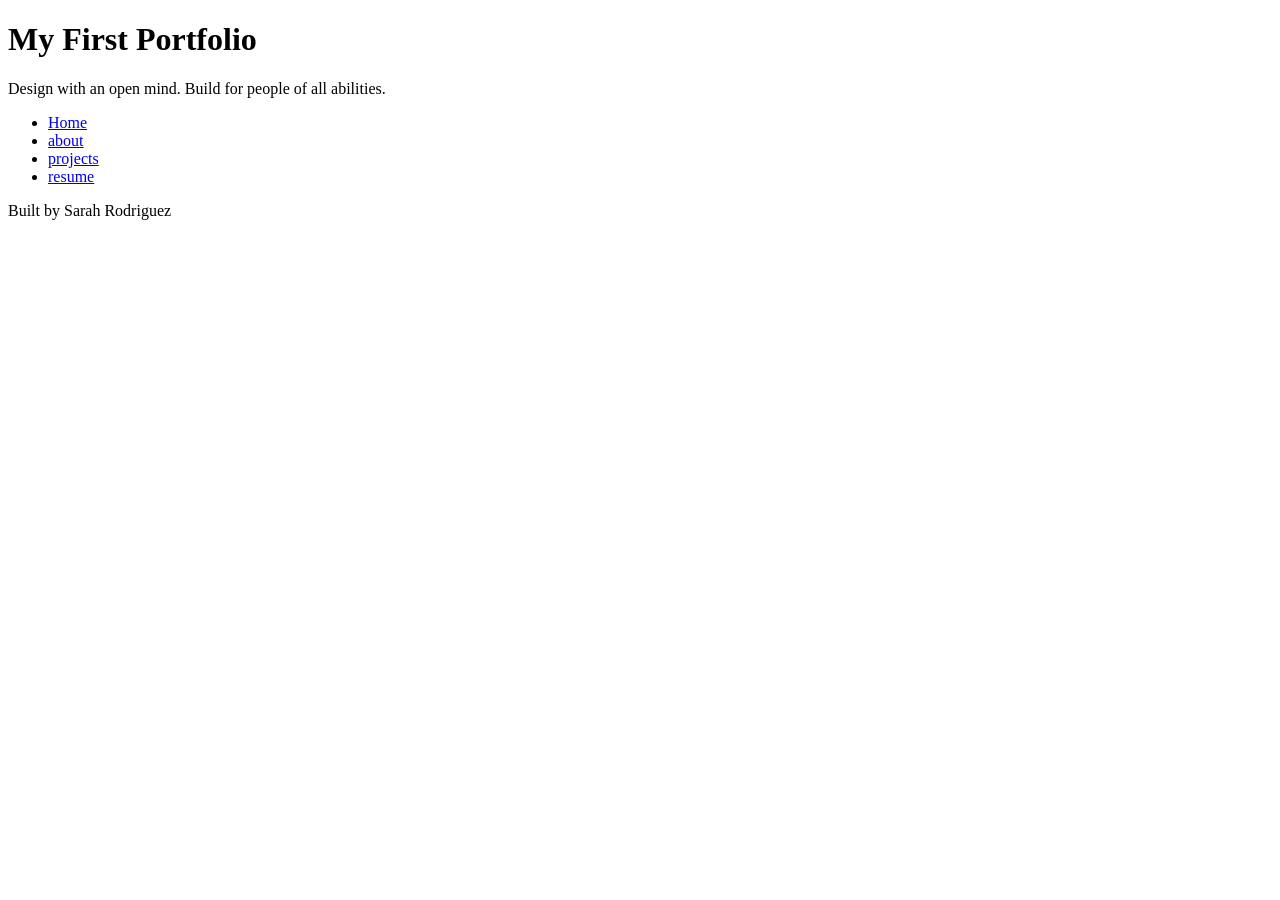
==== index.html @ bbf47412 "HTML basics all the content necessary for the code-along" ====
<!DOCTYPE html>
<html lang="en">
<head>
    <meta charset="UTF-8">
    <meta name="viewport" content="width=device-width, initial-scale=1.0">
    <title>My First Portfolio</title>
</head>
<body>
    <header>
        <h1>My First Portfolio</h1>
        <p>Design with an open mind. Build for people of all abilities.</p>
    </header>
    <nav>
        <ul>
            <li><a href="index.html">Home</a></li>
            <li><a href="about.html">about</a></li>
            <li><a href="myprojects.html">projects</a></li>
            <li><a href="resume.html">resume</a></li>
        </ul>
    </nav>
    <main>
        
    </main>
    <footer>
        <p>Built by Sarah Rodriguez</p>
    </footer>
</body>
</html>
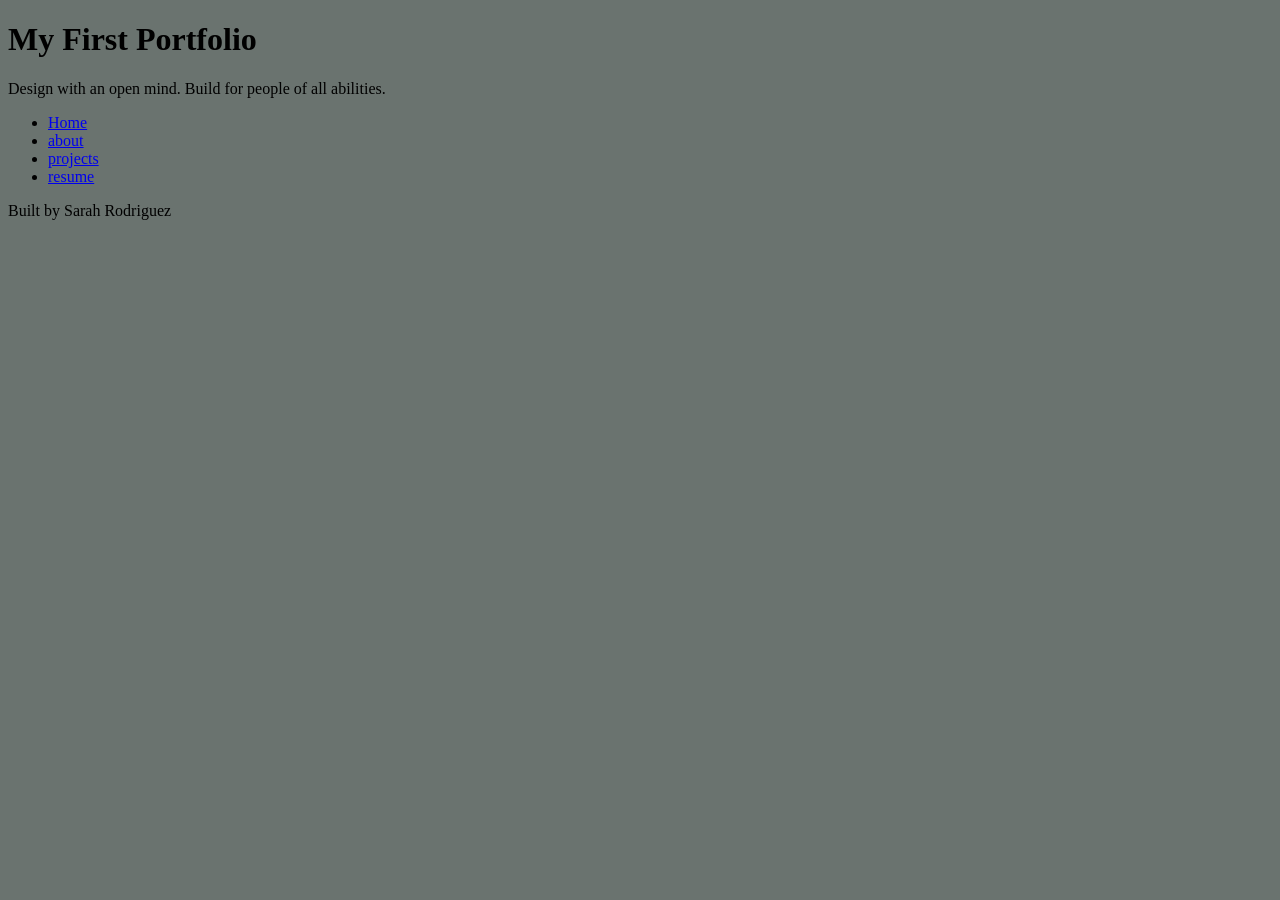
==== commit ceb7d879: "HTML and CSS Color palette selected" ====
--- a/index.html
+++ b/index.html
@@ -3,6 +3,7 @@
 <head>
     <meta charset="UTF-8">
     <meta name="viewport" content="width=device-width, initial-scale=1.0">
+    <link rel="stylesheet" href="style.css">
     <title>My First Portfolio</title>
 </head>
 <body>
--- a/style.css
+++ b/style.css
@@ -0,0 +1,13 @@
+/* CSS by Sarah Rodriguez */
+/* Color Palette
+deep sage green= #6A736F
+sage green = #A4A698
+stone gray = #D9DOC7
+blush = #D9AB9A
+salmon= #D98977
+*/
+
+/* GLOBAL (base) MOBILE FIRST */
+body {
+    background-color: #6A736F
+}
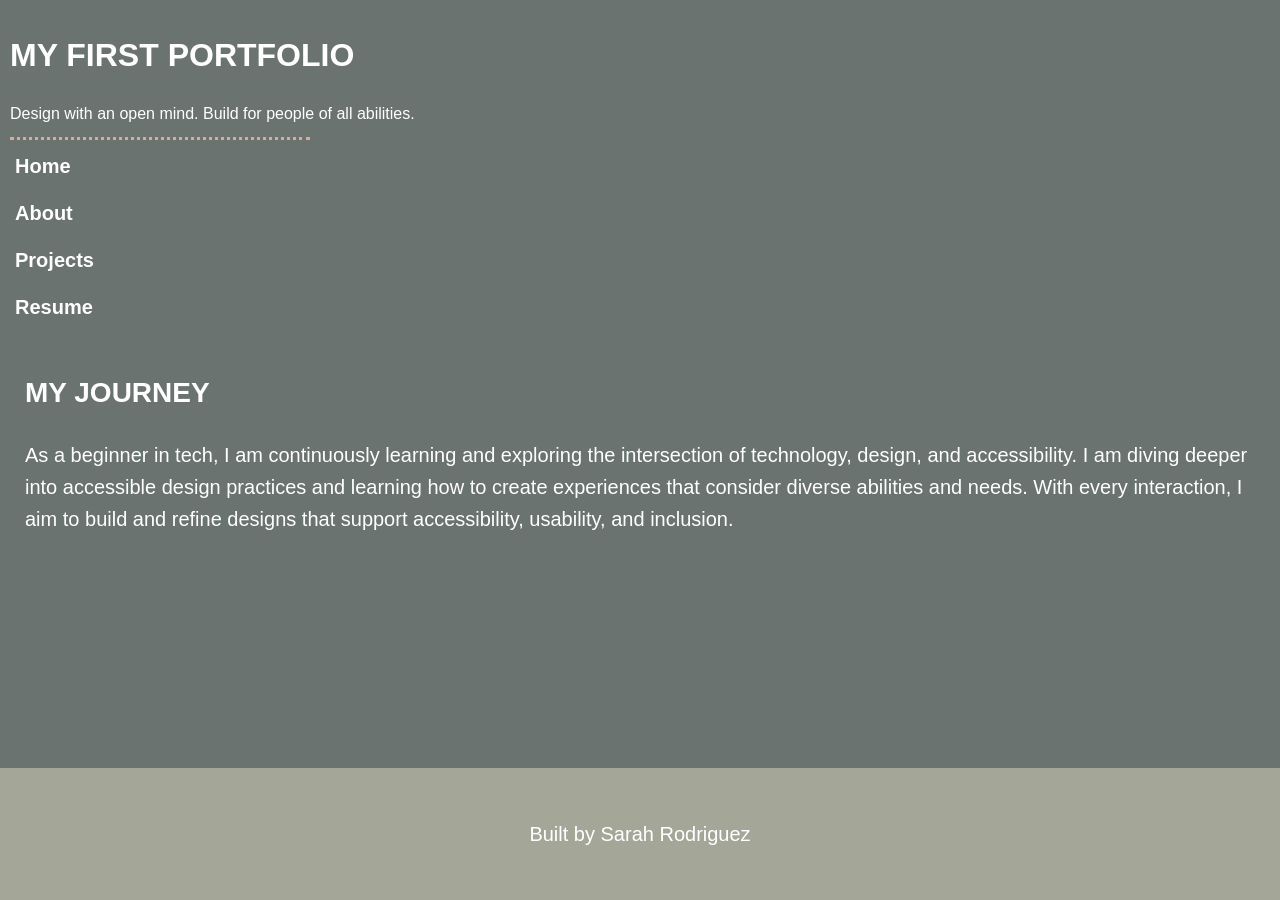
==== commit 99a07a08: "HTML iteration including CSS draft" ====
--- a/index.html
+++ b/index.html
@@ -9,18 +9,21 @@
 <body>
     <header>
         <h1>My First Portfolio</h1>
-        <p>Design with an open mind. Build for people of all abilities.</p>
+        <h2>Design with an open mind. Build for people of all abilities.</h2>
     </header>
     <nav>
         <ul>
             <li><a href="index.html">Home</a></li>
-            <li><a href="about.html">about</a></li>
-            <li><a href="myprojects.html">projects</a></li>
-            <li><a href="resume.html">resume</a></li>
+            <li><a href="about.html">About</a></li>
+            <li><a href="myprojects.html">Projects</a></li>
+            <li><a href="resume.html">Resume</a></li>
         </ul>
     </nav>
     <main>
-        
+      <section>
+        <h2>My Journey</h2>
+        <p>As a beginner in tech, I am continuously learning and exploring the intersection of technology, design, and accessibility. I am diving deeper into accessible design practices and learning how to create experiences that consider diverse abilities and needs. With every interaction, I aim to build and refine designs that support accessibility, usability, and inclusion.</p>
+      </section>
     </main>
     <footer>
         <p>Built by Sarah Rodriguez</p>
--- a/style.css
+++ b/style.css
@@ -8,6 +8,279 @@
 */
 
 /* GLOBAL (base) MOBILE FIRST */
+header {
+    background-color: #6A736F;
+    color: white;
+    padding: 10px;;
+    margin: 0;
+    text-align:left;
+}
+header::after {
+    content: "";
+    display: block;
+    width: 300px;
+    border-bottom: 3px dotted #D9AB9A;
+    margin-top: 10px;
+}
+nav {
+    background-color: white;
+}
+nav ul {
+    list-style-type: none;
+    justify-content: center;
+    gap: 20px;
+    margin: 0;
+    padding: 0;
+    display: flex;
+    background-color: #6A736F;
+    color: black;   
+}
+nav a {
+    text-decoration: none;
+    color: white;
+    font-weight: bold;
+    padding: 10px 15px;
+    border-radius: 10px;
+}
+nav a:hover {
+    background-color: #D9AB9A;
+    color:black;
+}
 body {
-    background-color: #6A736F
+    margin: 0;
+    padding: 0;
+    display: flex;
+    flex-direction: column;
+    min-height: 100vh;
+    font-family: Arial, sans-serif;
+    font-size: 20px;
+    line-height: 1.6;
+    background-color: #6A736F;
+    color: white;
+    font-weight: normal;
+}
+header h2 {
+    font-size: 16px;
+    margin: 0;
+    padding: 0px;
+    text-transform:none;
+    font-weight: normal;
+}
+main {
+    flex: 1;
+}
+h1 {
+    color: white;
+    text-transform: uppercase;
+    font-size: 30px;
+    padding: 5px;
+    margin: 0;
+    padding: 20px 0;
+}
+h2{
+    color: white;
+    justify-content: center;
+    text-transform: uppercase;
+    font-size: 20px;
+}
+.bio{ 
+    margin-top: 0; 
+    margin-bottom: 15px;
+    color: white;
+    line-height: 1.5; 
+    font-size: 20px;
+}
+.resume-grid {
+    display: grid;
+    grid-template-columns: 1fr;
+    gap: 20px;
+}
+.education  {
+    color: white;
+    line-height: 1.5;
+    justify-content: center;
+    font-size: 18px;
+    background-color: #6A736F;
+}
+.experience {
+    color: white;
+    line-height: 1.5;
+    justify-content: center;
+    font-size: 18px;
+    background-color: #6A736F;
+}
+.skills {
+    color: white;
+    line-height: 1.5;
+    justify-content: center;
+    font-size: 18px; 
+    background-color: #6A736F;
+}
+hr{
+    border: none;
+    border-top: 1px solid #A4A698;
+    width: 80%
+    margin: 20px auto;
+}
+.design-concepts {
+    color: white;
+    line-height: 1.5;
+    justify-content: center;
+    font-size: 16px;
+    background-color: #6A736F;
+}
+.references {
+    color: white;
+    line-height: 1.2;
+    justify-content: center;
+    font-size: 16px;
+    background-color: #6A736F;
+}
+section {
+    padding: 15px;
+    margin-top: 25px;
+    border-radius: 5px;
+}
+.project-card {
+    background-color: #6A736F;
+    padding: 15px;
+    margin: 20px 0;
+    border-radius: 5px;
+}
+.project-card a {
+    display: block;
+    text-align: left;
+}
+.project-card img {
+    display: inline-block;
+    max-width: 100%;
+    height: auto;
+}
+footer {
+    text-align: center;
+    padding: 30px;
+    background-color: #A4A698;
+    color: white;
+}
+@media (min-width: 768px) {
+    .project-grid {
+        display: grid;
+        grid-template-columns: 1fr;
+        gap: 25px;
+    }
+    .project-card {
+        display: flex;
+        flex-direction: row;
+        gap: 20px;
+        align-items: center;
+    }
+    .project-card img {
+        width: 250px;
+        height: auto;
+        flex-shrink: 0;
+    }
+    project-card a{
+        display:block;
+    }
+    .project-info {
+        flex: 1;
+        min-width:0;    
+    }
+    .resume-grid { 
+        display: grid; 
+        grid-template-columns: repeat(2, 1fr);
+        gap: 25px;
+    }
+    nav ul {
+        flex-direction: row;
+        justify-content: center;
+        padding-left: 0px;
+    }
+    main {
+        max-width: 900px;
+        margin: 0 auto;
+    }
+    section {
+        padding: 20px;
+        margin: 30px 0;
+    }
+    h1{
+        font-size: 32px;
+    }
+    h2 {
+        font-size: 28px;
+    }
+    h3 {
+        font-size: 22px;
+    }
+}
+@media (min-width: 1024px) {
+    .desktop-layout {
+        display: grid;
+        grid-template-columns: 260px minmax(0, 1fr);
+        gap: 40px;
+        max-width: 1400px;
+        margin: 0 auto;
+        padding: 40px;
+        align-items: start;
+    }
+    .sidebar {
+        position: sticky;
+        top: 30px;
+        align-self:start;   
+    }
+    .sidebar header {
+        margin-bottom: 35px;
+    }
+    .sidebar h1 {
+        font-size: 36px;
+    }
+    nav ul {
+        display: flex;
+        flex-direction: column;
+        align-items: flex-start;
+        gap: 15px;
+        padding-left: 15px;
+        list-style: none;
+    }
+    nav a {
+        padding: 8px 0px;
+    }
+    main {
+        max-width: none;
+        width: 100%;
+        margin: 0;
+    }
+    section {
+        padding: 25px;
+        margin: 0 0 30px;
+    }
+    .project-grid {
+        display: grid;
+        grid-template-columns: 1fr;
+        gap: 30px;
+    }
+    .project-card {
+        display: flex;
+        flex-direction: row;
+        gap: 25 px;
+        align-items: center;
+    }
+    .project-card img {
+        width: 300px;
+        height: auto;
+        flex-shrink: 0;
+    }
+    .project-card img {
+        width: 280px;
+        height: auto;
+        flex-shrink: 0;
+    }
+    .project-info {
+        flex: 1;
+        min-width: 0;
+    }
+    footer {
+        text-align: center;
+    }
 }
